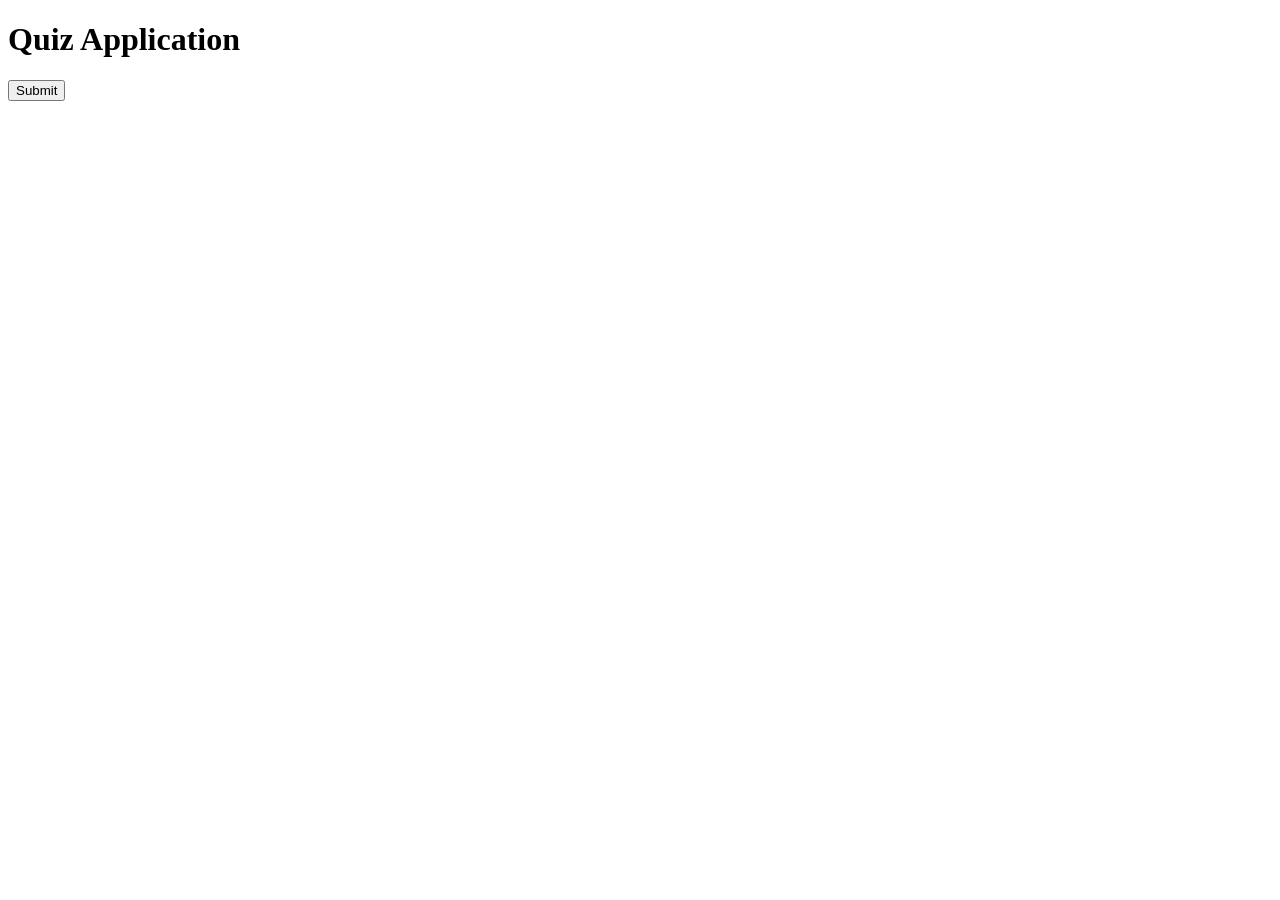
==== quiz.html @ 27ab2bb8 "Create quiz.html" ====
<!DOCTYPE html>
<html>
    <head>
        <meta charset="UTF-8">
        <meta http-equiv="X-UA-Compatible"content="IE=edge">
        <meta name="viewport"content="width=device-width,initial-scale=1.0">
        <link rel="stylesheet" href="style.css">
    </head>
    <body>
        <div class="panel">
            <h1>Quiz Application</h1>
        <div class="question" id="ques"></div>
        <div class="options" id="opt"></div>
        <button onclick="checkAns()" id="btn">Submit</button>
        <div id="score"></div>
        </div>
    </body>
    <script src="script.js"></script>
</html>
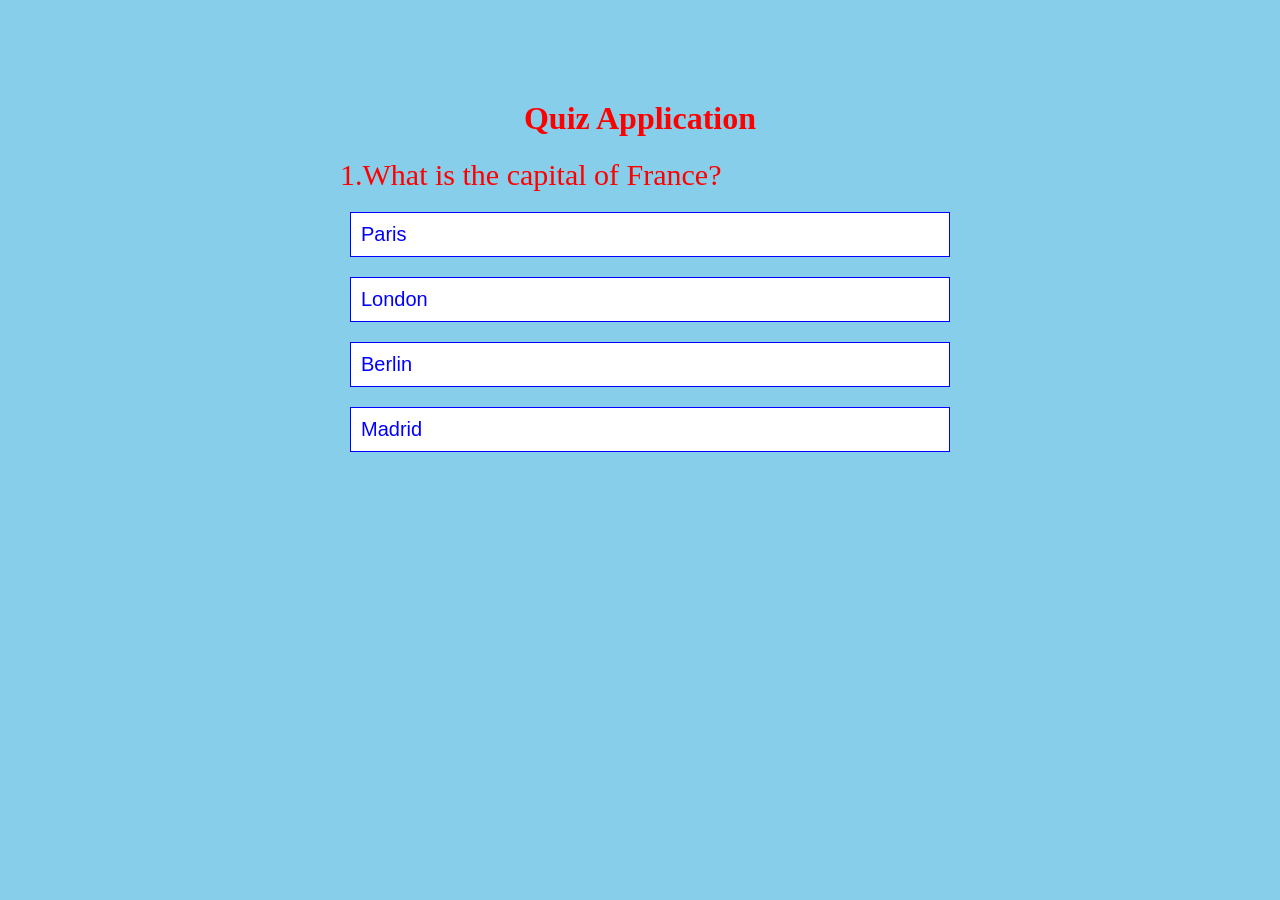
==== commit a1a91b67: "Add files via upload" ====
--- a/quiz.html
+++ b/quiz.html
@@ -1,19 +1,23 @@
-<!DOCTYPE html>
-<html>
-    <head>
-        <meta charset="UTF-8">
-        <meta http-equiv="X-UA-Compatible"content="IE=edge">
-        <meta name="viewport"content="width=device-width,initial-scale=1.0">
-        <link rel="stylesheet" href="style.css">
-    </head>
-    <body>
-        <div class="panel">
-            <h1>Quiz Application</h1>
-        <div class="question" id="ques"></div>
-        <div class="options" id="opt"></div>
-        <button onclick="checkAns()" id="btn">Submit</button>
-        <div id="score"></div>
-        </div>
-    </body>
-    <script src="script.js"></script>
-</html>
+<!DOCTYPE html>
+<html>
+    <head>
+        <meta charset="UTF-8">
+        <meta http-equiv="X-UA-Compatible"content="IE=edge">
+        <meta name="viewport"content="width=device-width,initial-scale=1.0">
+        <link rel="stylesheet" href="style.css">
+    </head>
+    <body>
+        <div class="panel">
+            <h1 style="text-align:center;">Quiz Application</h1>
+            <div class="question" id="question"></div>
+            <div id="answer-buttons">
+            <button class="btn">Answer1</button>
+            <button class="btn">Answer2</button>
+            <button class="btn">Answer3</button>
+            <button class="btn">Answer4</button></div>
+            <button id="next-btn">Next</button>
+        </div>
+        <script src="script.js"></script>
+    </body>
+    
+</html>
--- a/style.css
+++ b/style.css
@@ -0,0 +1,58 @@
+body{
+    background:skyblue;
+}
+.panel{
+    background:fixed;
+    width:90%;
+    max-width:600px;
+    margin:100px auto 0;
+    border-radius: 10px;
+    color:red;
+}
+.question{
+    text-align:left;
+    font-size:30px;
+    width:100%;
+    margin-bottom:10px;
+}
+.btn{
+    margin:10px;
+    width:100%;
+    font-size:20px;
+    padding:10px;
+    background:white;
+    color:blue;
+    text-align:left;
+    border:1px solid blue;
+    cursor:pointer;
+}
+.btn:hover:not([disabled]){
+    color:white;
+    background:blue;
+    border: 1px solid white;
+}
+.btn:disabled{
+    cursor:no-drop;
+}
+#next-btn{
+    background:blue;
+    color:white;
+    font-size:20px;
+    width:150px;
+    border:0;
+    padding:10px;
+    margin:20px auto 0;
+    border-radius:4px;
+    cursor:pointer;
+    display:none;
+}
+#score{
+    font-size: 30px;
+    color:gray;
+}
+.correct{
+    background: lightgreen;
+}
+.incorrect{
+    background: #ff9393;
+}
